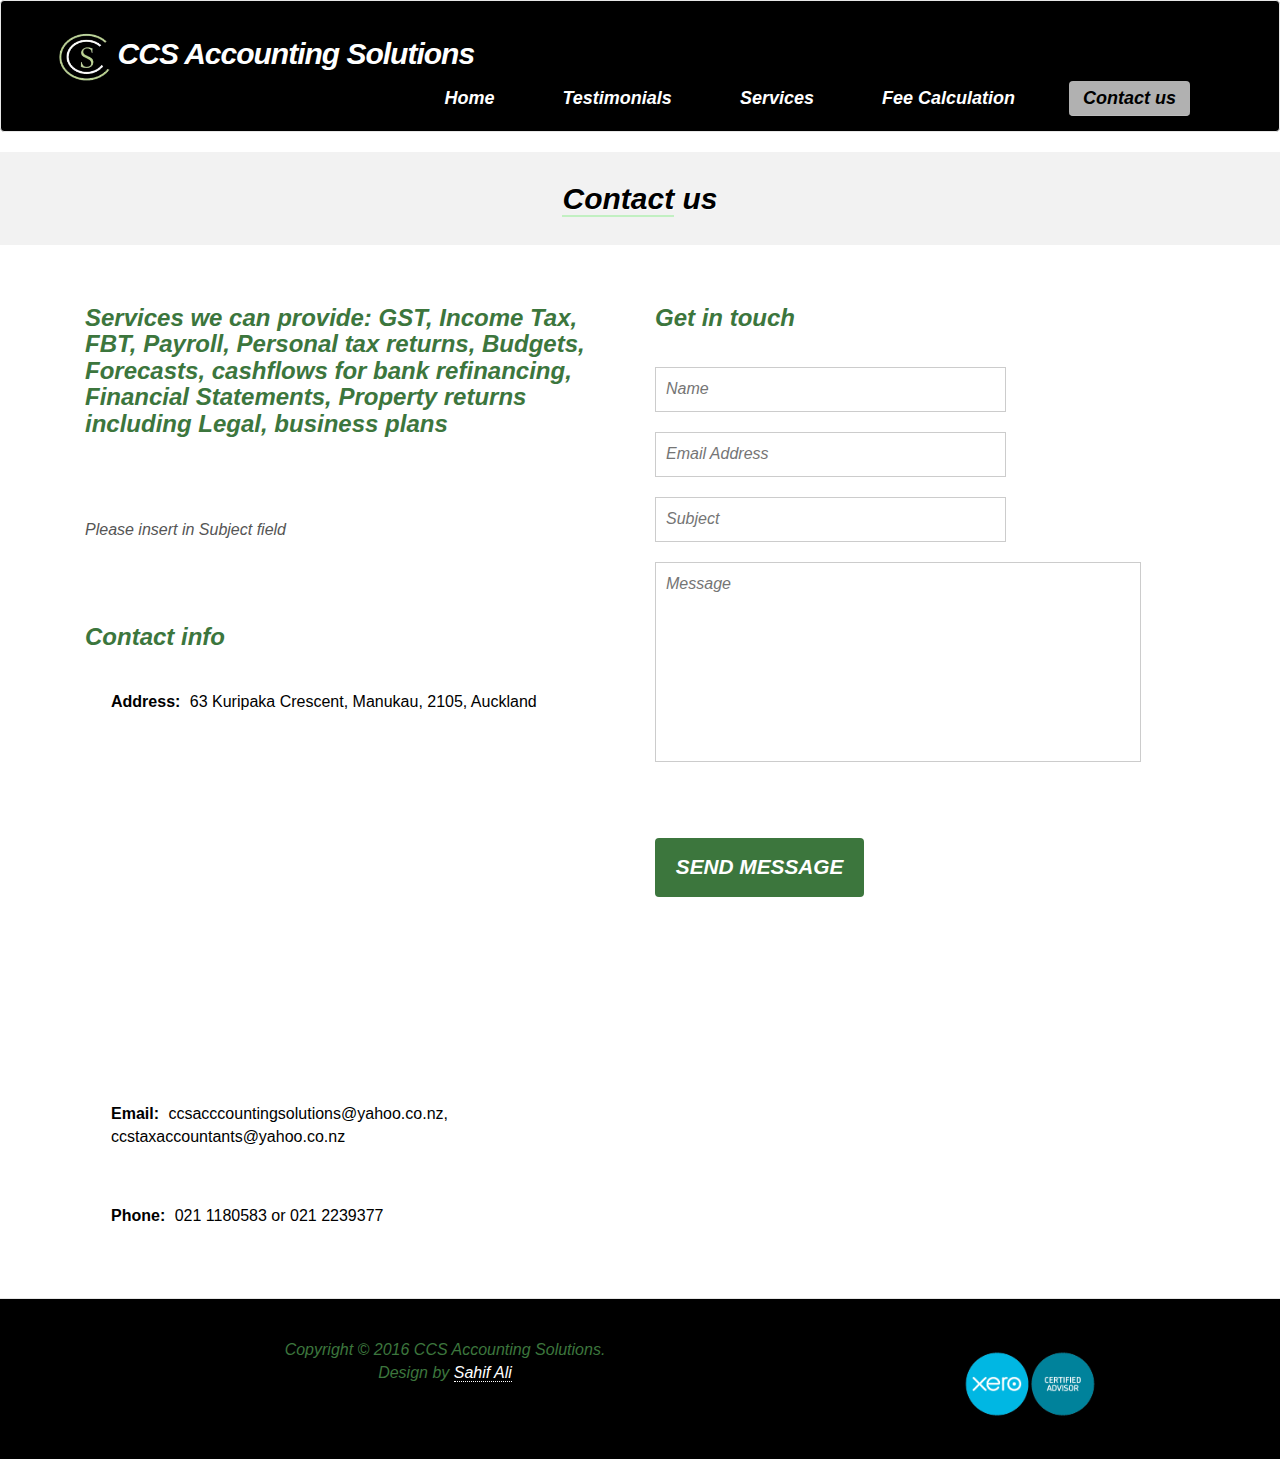
==== contact.html @ 16fcbb9d "Email Change" ====
<!DOCTYPE html>
<html lang="en">
<head>
<meta charset="utf-8">
<meta name="viewport" content="width=device-width, initial-scale=1">
<title>CCS Accounting Solutions | Contact us</title>
<!-- Bootstrap -->
<link href="css/bootstrap.css" rel='stylesheet' type='text/css'/>
<!-- Font Awesome  -->
<link href="css/font-awesome.min.css" rel="stylesheet">
<!-- Web Font  -->
<link href='http://fonts.googleapis.com/css?family=Lato:300,400,700,900' rel='stylesheet' type='text/css'>
<!-- Custom CSS -->
<link href="css/style.css" rel="stylesheet" type="text/css" media="all"/>
<script src="js/jquery.min.js"></script>
</head>
<body>
<nav class="navbar navbar-default">
  <div class="container">
    <div class="navbar-header">
      <button type="button" class="navbar-toggle" data-toggle="collapse" data-target=".navbar-collapse"> <span class="icon-bar"></span> <span class="icon-bar"></span> <span class="icon-bar"></span> </button>
      <a class="navbar-brand" href="index.html"><img src="images/logo.png" height= "50" ><i> CCS <i/>Accounting Solutions </a> </div>
    <div class="navbar-collapse collapse">
      <ul class="nav navbar-nav navbar-right">
        <li><a href="index.html">Home</a></li>
        <li><a href="testimonials.html">Testimonials</a></li>
        <li><a href="services.html">Services</a></li>
		<li><a href="fee.html">Fee Calculation</a></li>
        <li class="active"><a href="contact.html">Contact us</a></li>
		
      </ul>
    </div>
  </div>
</nav>

<div id="section_header">
  <div class="container">
    <h2><span>Contact</span> us</h2>
  </div>
</div>
<div class="contact">
  <div class="container">
    <div class="col-md-6">
      <h3>Services we can provide: GST, Income Tax, FBT, Payroll, Personal tax returns, Budgets, Forecasts, cashflows for bank refinancing, Financial Statements, Property returns including Legal, business plans</h3></p>Please insert in Subject field</p>
	 
	 
	 <h3>Contact info</h3>
	 
	  <p><span>Address:</span> 63 Kuripaka Crescent, Manukau, 2105, Auckland</p>
	  <iframe src="https://www.google.com/maps/embed?pb=!1m18!1m12!1m3!1d3186.0815221197054!2d174.91274251529575!3d-37.00785147990636!2m3!1f0!2f0!3f0!3m2!1i1024!2i768!4f13.1!3m3!1m2!1s0x6d0d4d666cd75c6f%3A0xe7cd2e811868aa3c!2s63+Kuripaka+Cres%2C+The+Gardens%2C+Auckland+2105!5e0!3m2!1sen!2snz!4v1464243889784" width="400" height="300" frameborder="0" style="border:0" allowfullscreen></iframe>
      <p><span>Email:</span> ccsacccountingsolutions@yahoo.co.nz, ccstaxaccountants@yahoo.co.nz </p>
      <p><span>Phone:</span> 021 1180583 or 021 2239377 </p>
    </div>
    <div class="col-md-6">
      <h3>Get in touch</h3>
      <form  id="contactForm"  action="//formspree.io/ccsacccountingsolutions@yahoo.co.nz" 
  method="POST">
        <div class="form_details">
          <input type="text" name= "Name" id="name" class="text" placeholder="Name" required
          <p class="help-block text-danger"></p>
          <input type="text" name="Email" id="email" class="text" placeholder="Email Address" required>
          <p class="help-block text-danger"></p>
          <input type="text" name="Subject" id="subject" class="text" placeholder="Subject" required>
          <p class="help-block text-danger"></p>
          <textarea name="Message" id="message" placeholder="Message" ></textarea>
          <p class="help-block text-danger"></p>
          <div class="clearfix"> </div>
          <p class="help-block text-danger"></p>
		<div id="success">
          <input class="btn" type="submit" value="send message">
          </div>
        </div>
      </form>
      
    </div>
    
  </div>
</div>


<!-- Hidden message to show if user encounters errors. -->
<!-- Footer -->
<div id="footerwrap">
  <div class="container">
    <div class="row">
      <div class="col-md-8"> <span class="copyright">Copyright &copy; 2016 CCS Accounting Solutions. </span> </div>
     <div class="col-md-8"> <span class="copyright"> Design by <a href="http://www.sahifali.com" rel="nofollow">Sahif Ali</a> </span></div>
    <!-- Xero log-->
    <!--<ul>
    	<li> <img src="images/xero-certified-advisor-logo-hires-RGB.gif" height= "80"></li>
    </ul> -->
    <img src="images/xero-certified-advisor-logo-hires-RGB.gif" height= "90">
      <!-- <div class="col-md-4">
        <ul class="list-inline social-buttons">
           <li><a href="#"><i class="fa fa-twitter"></i></a> </li>
          <li><a href="#"><i class="fa fa-facebook"></i></a> </li>
          <li><a href="#"><i class="fa fa-google-plus"></i></a> </li>
          <li><a href="#"><i class="fa fa-linkedin"></i></a> </li> 
        </ul>
      </div> -->
    </div>
  </div>
</div>
<!-- Bootstrap core JavaScript --> 
<script type="text/javascript" src="js/bootstrap.min.js"></script>
<script src="https://ajax.googleapis.com/ajax/libs/jquery/1.11.1/jquery.min.js"></script>
<script src="http://ajax.aspnetcdn.com/ajax/jquery.validate/1.13.1/jquery.validate.min.js"></script>
<script type="text/javascript" src="js/contact.js"></script>

</body>
</html>
---- css/style.css ----
html, body {
	font-family: 'Helvetica', serif;
	background: #FFf;
	font-weight: 300;
	font-size: 16px;
	color: #555;
}
body a {
	transition: 0.5s all;
	-webkit-transition: 0.5s all;
	-moz-transition: 0.5s all;
	-o-transition: 0.5s all;
	-ms-transition: 0.5s all;
}
h1, h2, h3, h4, h5, h6 {
	margin-top: 0;
	margin-right: 0;
	margin-left: 0;
	margin-bottom: 20px;
	color: #3C763D;
	font-weight: bold;
}
h2 {
	margin: 20px 0;
}
p {
	margin: 26px;
	color: #000000;
	font-style: normal;
}
ul {
	margin: 0;
	padding: 0;
}
hr.HRline{
	
	width: 700px;
	float: center;
	border-top: 1px solid #8c8b8b;
	color: #ebfaeb;
	
	clear: both;
	padding-bottom: 05%;
}

img.Display{
	float: left;
    height: auto; 
    width: auto; 
    max-width: 300px; 
    max-height: 300px
}
.navbar-default {
	padding: 30px 0 15px 0;
	background-color: #000000	
}
.navbar-default .navbar-brand {
	color: #FFFFFF;
	font-size: 30px;
	font-weight: 600;
	letter-spacing: -1px;
	padding-top: 0;
	padding-left: 0;
	float: initial;
}
.navbar-default .navbar-brand .fa {
	color: #dd4a49;
}
.navbar-default .navbar-brand:hover, .navbar-default .navbar-brand:focus {
	color: #85e085;
	background-color: transparent;
}
.navbar-default .navbar-nav {
}
.navbar-default .navbar-nav > li {
	padding: 0 10px;
}
.navbar-default .navbar-nav > li > a {
	text-decoration: none;
	font-size: 18px;
	margin: 0 10px;
	color: white;
	font-weight: 900;
	padding: 7px 14px;
	border-radius: 4px;
}
.navbar-default .navbar-nav > li > a:hover,
.navbar-default .navbar-nav > .active > a:hover {
	color: white;
	border-bottom: 1px solid #B1B1B1;
	background-color: #339966;
}
.navbar-default .navbar-nav > .active > a {
	border-bottom: 1px solid #bbb;
	background-color: #B1B1B1;
	color:#000000;
}
.centered {
	text-align: center;
}
#section_header {
	text-align: center;
	background-color: #f2f2f2;
	padding: 10px 0;
	margin-bottom: 30px;
	margin-top: 20px;
}
#section_header h2 span {
	border-bottom: 2px solid #c2f0c2;
}
#section_header h2 {
	color: #000000;
	text-shadow: 1px 1px #fff;
}
#welcome p {
	color: #000000;
	margin-bottom: 20px;
}
#welcome .btn {
	font-size: 13px;
	margin-top: 8px;
	padding: 8px 16px;
	background-color: #d6f5d6;
	color: #555;
	border: 1px solid #ccc;
}
#welcome .btn:hover, #welcome .btn:focus {
	background-color: #bf3f3e;
	outline: 0px;
	color: #fff;
	border: 1px solid #bf3f3e;		
}
#services {
	padding: 30px 0 20px 0;
}
#services img {
	padding: 10px 0 20px 0;
}
#services p {
	line-height: 26px;
}
#services .service {
	padding-bottom: 40px;
}
#main-services {
	padding: 20px 0;
}
#main-services .fa {
	color: #808080;
	margin-top: 20px;
}
#main-services h3 {
	padding: 20px 0 10px 0;
}
#main-services .btn {
	font-size: 13px;
	margin-top: 30px;
	padding: 8px 16px;
	background-color: #339966;
	color: #fcf8e3;
	border: 1px solid #ccc;
	margin-bottom: 20px;
}
#main-services .btn:hover, #main-services .btn:focus {
	background-color: #c2f0c2;
	outline: 0px;
	color: #fff;
	border: 1px solid #c2f0c2;		
}
#clients {
	padding: 30px 0;
}
#clients .img-responsive {
	margin: 0 auto;
}
#clients p {
	margin-bottom: 20px;
}
#clients img {
	opacity: 0.4;
}
#clients img:hover {
	opacity: 1;
}
/* remove and check */
#about_section_1 {
	padding-top: 30px;
}
#about_section_1 img {
	padding-top: 10px;
}
#about_section_1 p {
	line-height: 26px;
	margin-bottom: 30px;
}

#about_section_2 {
	padding: 30px 0 20px 0;
}
#about_section_2 .fa {
	color: #99e699;
	padding: 0 5px 5px 0;
}
#about_section_2 p {
	line-height: 26px;
	margin-bottom: 30px;
}
/*till here*/
#footerwrap {
	background-color: #000000;
	padding: 40px 0 30px 0;
	text-align: center;
	border-top: 1px solid #e6e6e6;
}
#footerwrap span.copyright {
	color: #3C763D;
	font-size: 16px;
}
#footerwrap span.copyright a {
	color: white;
	border-bottom: 1px dotted;
}
#footerwrap span.copyright a:hover {
	color: #808080;
	text-decoration: none;
}
ul.social-buttons {
	margin: 0;
}
ul.social-buttons li a {
	font-size: 24px;
	outline: 0;
	color: #888;
}
ul.social-buttons li a:hover, ul.social-buttons li a:focus, ul.social-buttons li a:active {
	color: #dc4a49;
}
.slider {
	position: relative;
}
.slider .btn {
	font-size: 14px;
	margin: 25px 0;
	padding: 10px 20px;
	background-color: #339966;
	color: #fcf8e3;
	border: 0;
	text-transform: uppercase;
}
.slider .btn:hover, .slider .btn:focus {
	background-color: #c2f0c2;
	outline: 0px;
}
.rslides {
	position: relative;
	list-style: none;
	overflow: hidden;
	width: 100%;
	padding: 0;
}
.rslides li {
	-webkit-backface-visibility: hidden;
	position: absolute;
	display: none;
	width: 100%;
	left: 0;
	top: 0;
}
.rslides li:first-child {
	position: relative;
	display: block;
	float: left;
}
.rslides img {
	display: block;
	height: auto;
	float: left;
	width: auto;
	border: 0;
}
.caption {
	width: 60%;
	position: absolute;
	top: 35%;
	left: 20%;
	text-align: center;
}
.caption h1 {
	color: #444;
	font-size: 46px;
	font-weight: 500;
	letter-spacing: -1px;
}
.caption h1 span {
	color: #dd4a49;
}
.caption p {
	color: #444;
	line-height: 1em;
	font-size: 1.3em;
	text-align: center;
	margin-top: 20px;
}
.callbacks_tabs a:after {
	content: "\f111";
	font-size: 0;
	font-family: FontAwesome;
	visibility: visible;
	display: block;
	height: 12px;
	width: 12px;
	display: inline-block;
	border: 2px solid #747474;
}
.callbacks_here a:after {
	border: 2px solid #FFF;
}
.callbacks_tabs a {
	visibility: hidden;
}
.callbacks_tabs li {
	display: inline-block;
}
ul.callbacks_tabs.callbacks1_tabs {
	position: absolute;
	bottom: 14px;
	z-index: 999;
	left: 13px;
	display: none;
}
.callbacks_nav {
	position: absolute;
	-webkit-tap-highlight-color: rgba(0,0,0,0);
	top: 50%;
	left: 0;
	opacity: 0.5;
	z-index: 3;
	text-indent: -9999px;
	overflow: hidden;
	text-decoration: none;
	height: 48px;
	width: 34px;
	background: transparent url("../images/arrows.png") no-repeat;
	margin-top: -45px;
}
.callbacks_nav.next {
	left: auto;
	background-position: -34px 0;
	right: 0;
}
 /*-- responsive-mediaquries --*/
@media (max-width:1024px) {
 .caption {
 width: 63%;
 top: 25%;
 left: 19%;
}
}

@media (max-width:768px) {
.caption {
	width: 70%;
	top: 10%;
	left: 13%;
}
.caption h3 {
	font-size: 1.5em;
}
.callbacks_nav {
	top: 55%;
}
}

@media (max-width:640px) {
.caption {
	width: 70%;
	top: 5%;
	left: 13%;
}
.caption h3 {
	font-size: 1.5em;
}
.callbacks_tabs a:after {
	height: 10px;
	width: 10px;
}
}

@media (max-width:480px) {
.caption {
	width: 70%;
	top: 5%;
	left: 13%;
}
.callbacks_nav {
	top: 60%;
}
.caption p {
	height: 25px;
	overflow: visible;
	margin: 0.5em 0;
}
.caption h3 {
	font-size: 1.4em;
}
.callbacks_tabs a:after {
	height: 4px;
	width: 4px;
}
ul.callbacks_tabs.callbacks1_tabs {
	bottom: 10px;
	left: 4px;
}
}

@media (max-width:320px) {
.caption {
	width: 70%;
	top: 5%;
	left: 13%;
}
.callbacks_nav {
	top: 63%;
}
.caption p {
	height: 25px;
	overflow: hidden;
	margin: 0.2em 0;
}
.caption h3 {
	font-size: 1em;
}
.callbacks_tabs a:after {
	height: 4px;
	width: 4px;
}
ul.callbacks_tabs.callbacks1_tabs {
	bottom: 10px;
	left: 4px;
}
}
.contact {
	padding: 30px 0;
}
.contact .fa {
	color: #dd4a49;
}
.contact p {
	padding: 15px 0;
}
.contact p span {
	color: #000000;
	margin-right: 5px;
	font-weight: bold;
}
.contact .btn {
	font-size: 14px;
	margin: 30px 0;
	padding: 10px 20px;
	background-color: #339966;
	color: #fff;
	border: 0;
	text-transform: uppercase;
}
.contact .btn:hover, .contact .btn:focus {
	background-color: #c2f0c2;
	outline: 0px;
}
.form_details input[type="text"], .form_details textarea {
	padding: 10px;
	width: 65%;
	font-size: 1em;
	margin: 10px 0px;
	border: 1px solid #ccc;
	color: #8A8888;
	background: none;
	-webkit-appearance: none;
	float: left;
	outline: none;
	font-weight: 500;
}
.form_details textarea:hover {
	border: 1px solid #777;
}
.form_details input[type="text"]:hover {
	border: 1px solid #777;
}
.form_details textarea {
	height: 200px;
	resize: none;
	width: 90%;
}
.form_details input[type="submit"] {
	margin-top: 1em;
	color: #fff;
	font-size: 1.3em;
	padding: 0.7em 1em;
	-webkit-appearance: none;
	text-transform: uppercase;
	display: inline-block;
	-webkit-transition: all 0.3s ease-out;
	-moz-transition: all 0.3s ease-out;
	-ms-transition: all 0.3s ease-out;
	-o-transition: all 0.3s ease-out;
	transition: all 0.3s ease-out;
	font-weight: 600;
	border: none;
	text-transform: uppercase;
	outline: none;
	cursor: pointer;
	background: #3C763D;
}
.form_details input[type="submit"]:hover {
	text-decoration: none;
	color: #fff;
	background: #d6f5d6;
}
address {
	margin-top: 1em;
}
}

@media (max-width:1366px) {
.caption p {
	overflow: hidden;
	height: 35px;
}
}

.logo img {
@media (max-width:1024px) {
	background-size: 100%;
	width: 70%;
}
}

@media (max-width: 768px) {
.caption {
	width: 56%;
	top: 37%;
	left: 22%;
}
.caption h1 {
	font-size: 36px;
	letter-spacing: -1px;	
}
.form_details input[type="text"], .form_details textarea {
	padding: 10px;
	width: 90%;
}
.form_details textarea {
	height: 150px;
}
.form_details input[type="submit"] {
	font-size: 0.8em;
	margin-bottom: 1em;
}
address {
	margin-top: 0.5em;
}
}

@media (max-width: 640px) {
.caption p {
	height: 22px;
	font-size: 0.8em;
}
.callbacks_nav {
	top: 60%;
}
.callbacks_nav {
	left: -3px;
	height: 44px;
	width: 29px;
	background: transparent url("../images/arrows.png") no-repeat -4px -68px;
	background-size: 301%;
}
.callbacks_nav.next {
	left: auto;
	background-position: -27px -69px;
	right: 0;
}
}

@media (max-width: 480px) {
.caption h1 {
	font-size: 2em;
}

.callbacks_nav {
	top: 70%;
}
.callbacks_nav {
	left: 0px;
	height: 31px;
	width: 20px;
	background: transparent url("../images/arrows.png") no-repeat -7px -69px;
	background-size: 408%;
}
.callbacks_nav.next {
	background-position: -31px -70px;
}
.caption p {
	margin: 0;
}
.form_details input[type="text"], .form_details textarea {
	padding: 8px;
	font-size: 0.8em;
}
.form_details textarea {
	height: 100px;
}
}

@media (max-width: 320px) {
.logo img {
	width: 58%;
}
.caption h1 {
	font-size: 26px;
	letter-spacing: 1px;
}
.callbacks_nav {
	height: 27px;
	width: 17px;
	background: transparent url("../images/arrows.png") no-repeat -5px -48px;
	background-size: 357%;
	margin: 0;
	top: 39%;
}
.callbacks_nav.next {
	background-position: -20px -47px;
}
}
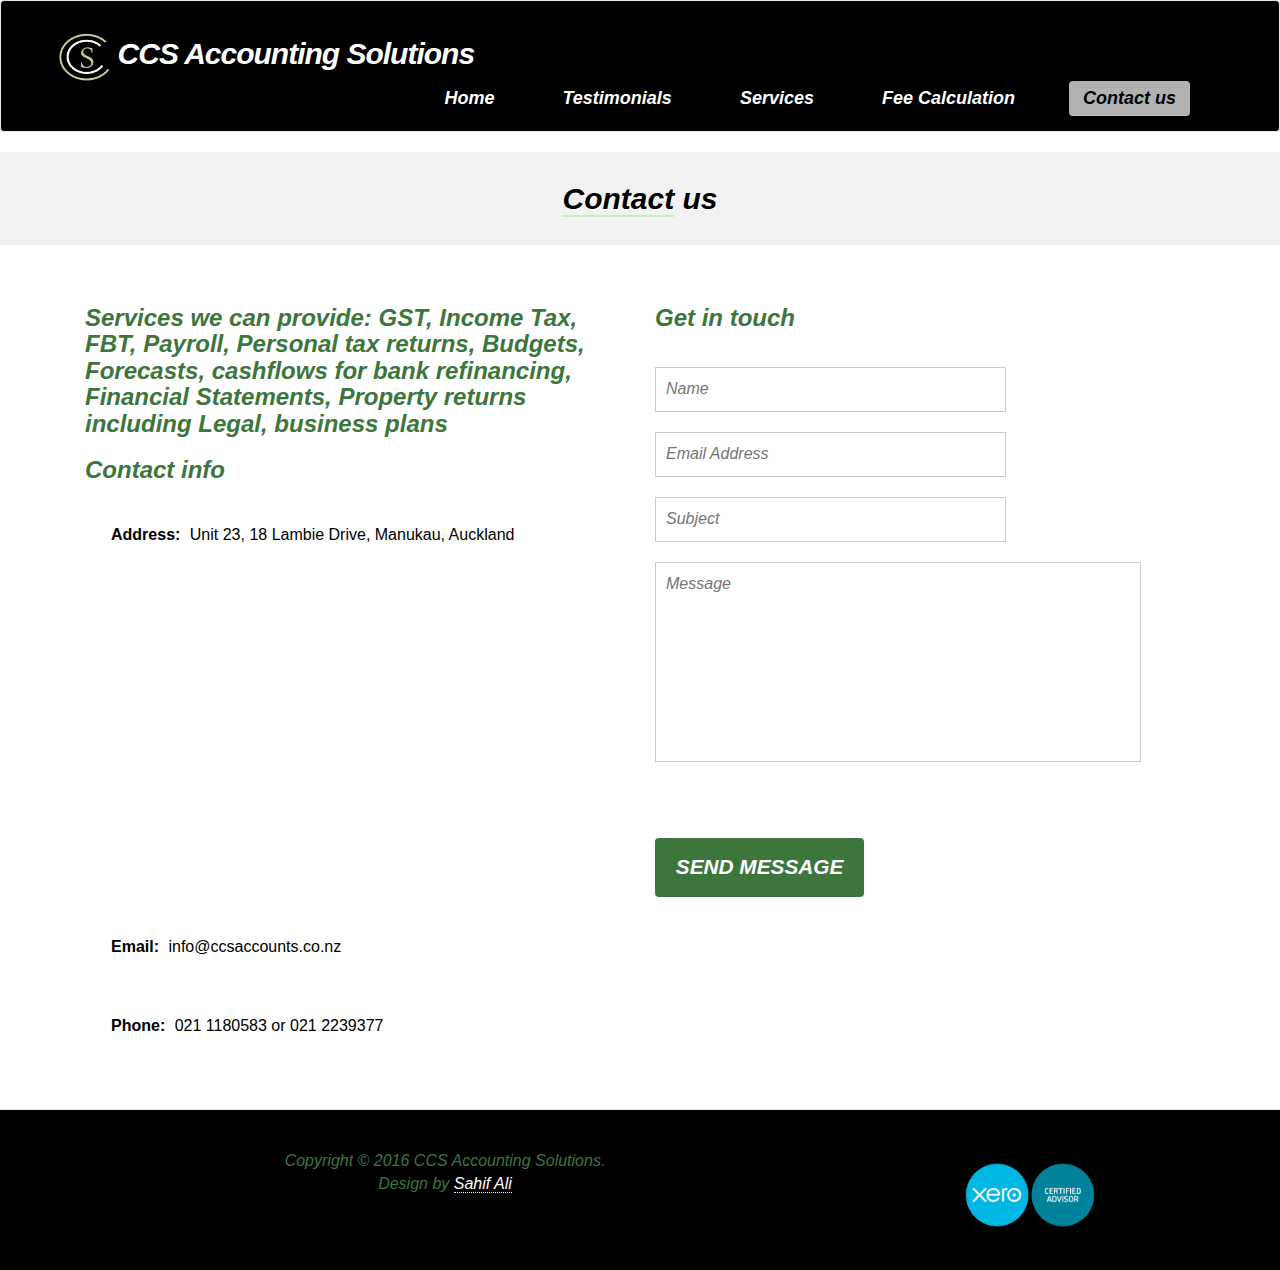
==== commit 8ac72ee1: "Contact Detail" ====
--- a/contact.html
+++ b/contact.html
@@ -41,19 +41,19 @@
 <div class="contact">
   <div class="container">
     <div class="col-md-6">
-      <h3>Services we can provide: GST, Income Tax, FBT, Payroll, Personal tax returns, Budgets, Forecasts, cashflows for bank refinancing, Financial Statements, Property returns including Legal, business plans</h3></p>Please insert in Subject field</p>
+      <h3>Services we can provide: GST, Income Tax, FBT, Payroll, Personal tax returns, Budgets, Forecasts, cashflows for bank refinancing, Financial Statements, Property returns including Legal, business plans</h3>
 	 
 	 
 	 <h3>Contact info</h3>
 	 
-	  <p><span>Address:</span> 63 Kuripaka Crescent, Manukau, 2105, Auckland</p>
-	  <iframe src="https://www.google.com/maps/embed?pb=!1m18!1m12!1m3!1d3186.0815221197054!2d174.91274251529575!3d-37.00785147990636!2m3!1f0!2f0!3f0!3m2!1i1024!2i768!4f13.1!3m3!1m2!1s0x6d0d4d666cd75c6f%3A0xe7cd2e811868aa3c!2s63+Kuripaka+Cres%2C+The+Gardens%2C+Auckland+2105!5e0!3m2!1sen!2snz!4v1464243889784" width="400" height="300" frameborder="0" style="border:0" allowfullscreen></iframe>
-      <p><span>Email:</span> ccsacccountingsolutions@yahoo.co.nz, ccstaxaccountants@yahoo.co.nz </p>
+	  <p><span>Address:</span> Unit 23, 18 Lambie Drive, Manukau, Auckland</p>
+	  <iframe src="https://www.google.com/maps/embed?pb=!1m18!1m12!1m3!1d3187.0051412636026!2d174.87102051529516!3d-36.98581047991079!2m3!1f0!2f0!3f0!3m2!1i1024!2i768!4f13.1!3m3!1m2!1s0x6d0d4dc662f06f0b%3A0x660eb09483926398!2s23%2F18+Lambie+Dr%2C+Papatoetoe%2C+Auckland+2104!5e0!3m2!1sen!2snz!4v1521535812759" width="400" height="300" frameborder="0" style="border:0" allowfullscreen></iframe>
+      <p><span>Email:</span> info@ccsaccounts.co.nz</p>
       <p><span>Phone:</span> 021 1180583 or 021 2239377 </p>
     </div>
     <div class="col-md-6">
       <h3>Get in touch</h3>
-      <form  id="contactForm"  action="//formspree.io/ccsacccountingsolutions@yahoo.co.nz" 
+      <form  id="contactForm"  action="//formspree.io/info@ccsaccounts.co.nz" 
   method="POST">
         <div class="form_details">
           <input type="text" name= "Name" id="name" class="text" placeholder="Name" required
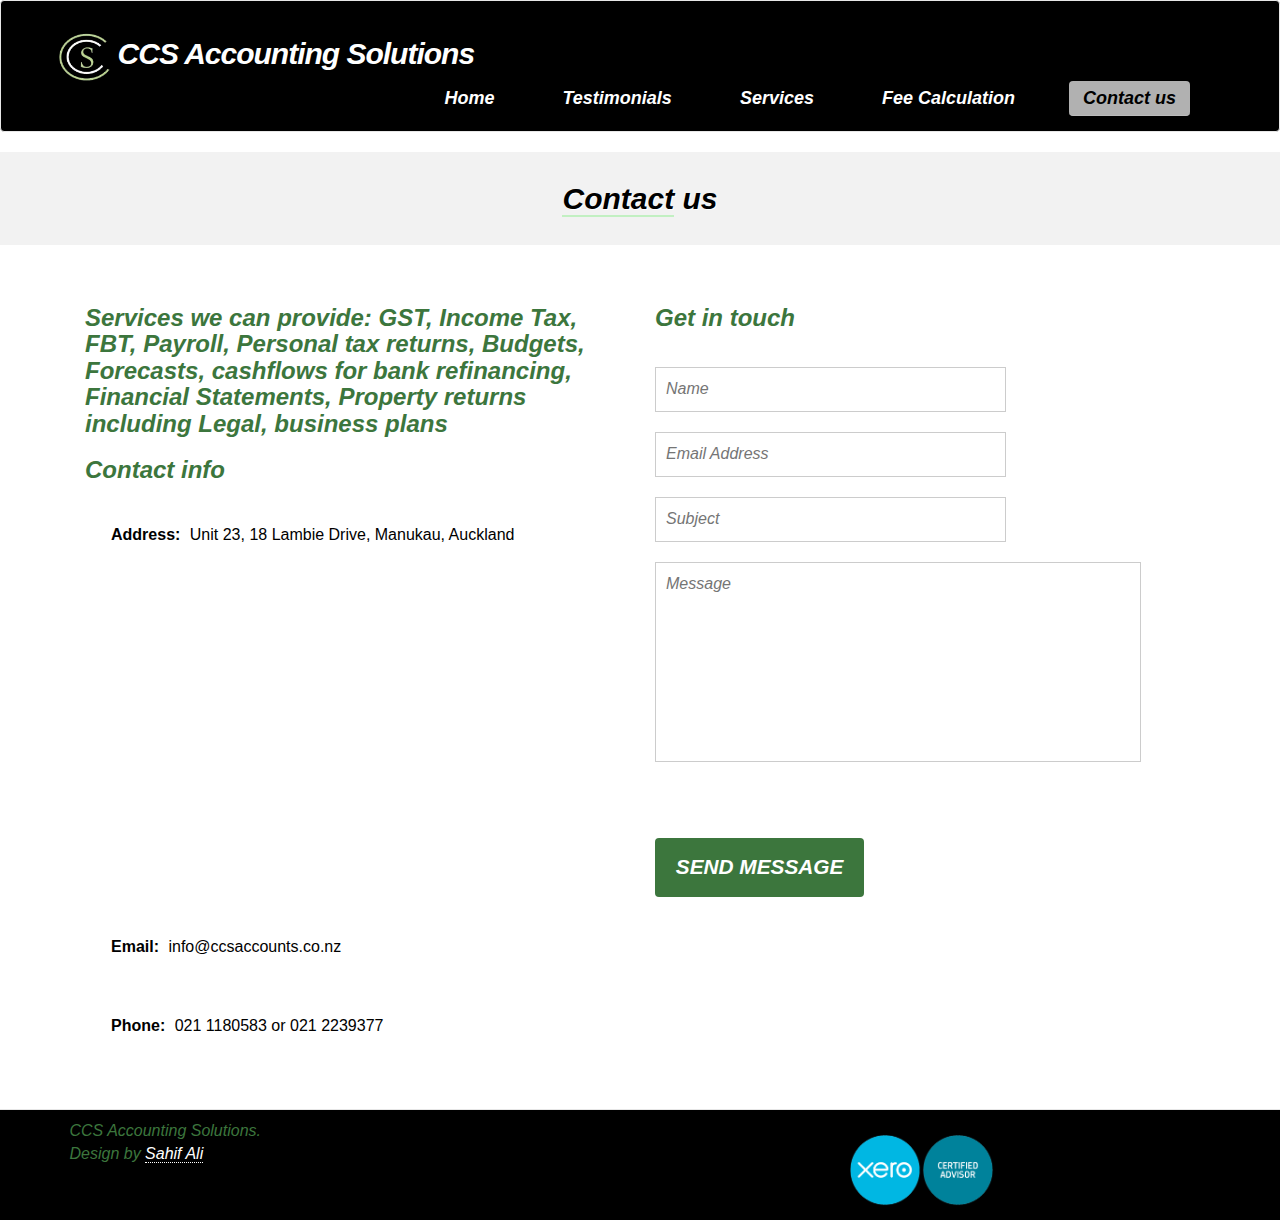
==== commit 9e60718a: "Footer change" ====
--- a/contact.html
+++ b/contact.html
@@ -83,13 +83,13 @@
 <div id="footerwrap">
   <div class="container">
     <div class="row">
-      <div class="col-md-8"> <span class="copyright">Copyright &copy; 2016 CCS Accounting Solutions. </span> </div>
-     <div class="col-md-8"> <span class="copyright"> Design by <a href="http://www.sahifali.com" rel="nofollow">Sahif Ali</a> </span></div>
+      <div class="col-md-8"> <span class="copyright">CCS Accounting Solutions. </span> </div>
+     <div class="col-md-8"> <span class="copyright"> Design by <a href="http://www.sahifali.com" rel="nofollow">Sahif Ali</a></span></div>
     <!-- Xero log-->
     <!--<ul>
     	<li> <img src="images/xero-certified-advisor-logo-hires-RGB.gif" height= "80"></li>
     </ul> -->
-    <img src="images/xero-certified-advisor-logo-hires-RGB.gif" height= "90">
+    <img src="images/xero-certified-advisor-logo-hires-RGB.gif" height= "100">
       <!-- <div class="col-md-4">
         <ul class="list-inline social-buttons">
            <li><a href="#"><i class="fa fa-twitter"></i></a> </li>
--- a/css/style.css
+++ b/css/style.css
@@ -208,8 +208,8 @@
 /*till here*/
 #footerwrap {
 	background-color: #000000;
-	padding: 40px 0 30px 0;
-	text-align: center;
+	padding: 10px 1px 0 0;
+	text-align: start;
 	border-top: 1px solid #e6e6e6;
 }
 #footerwrap span.copyright {
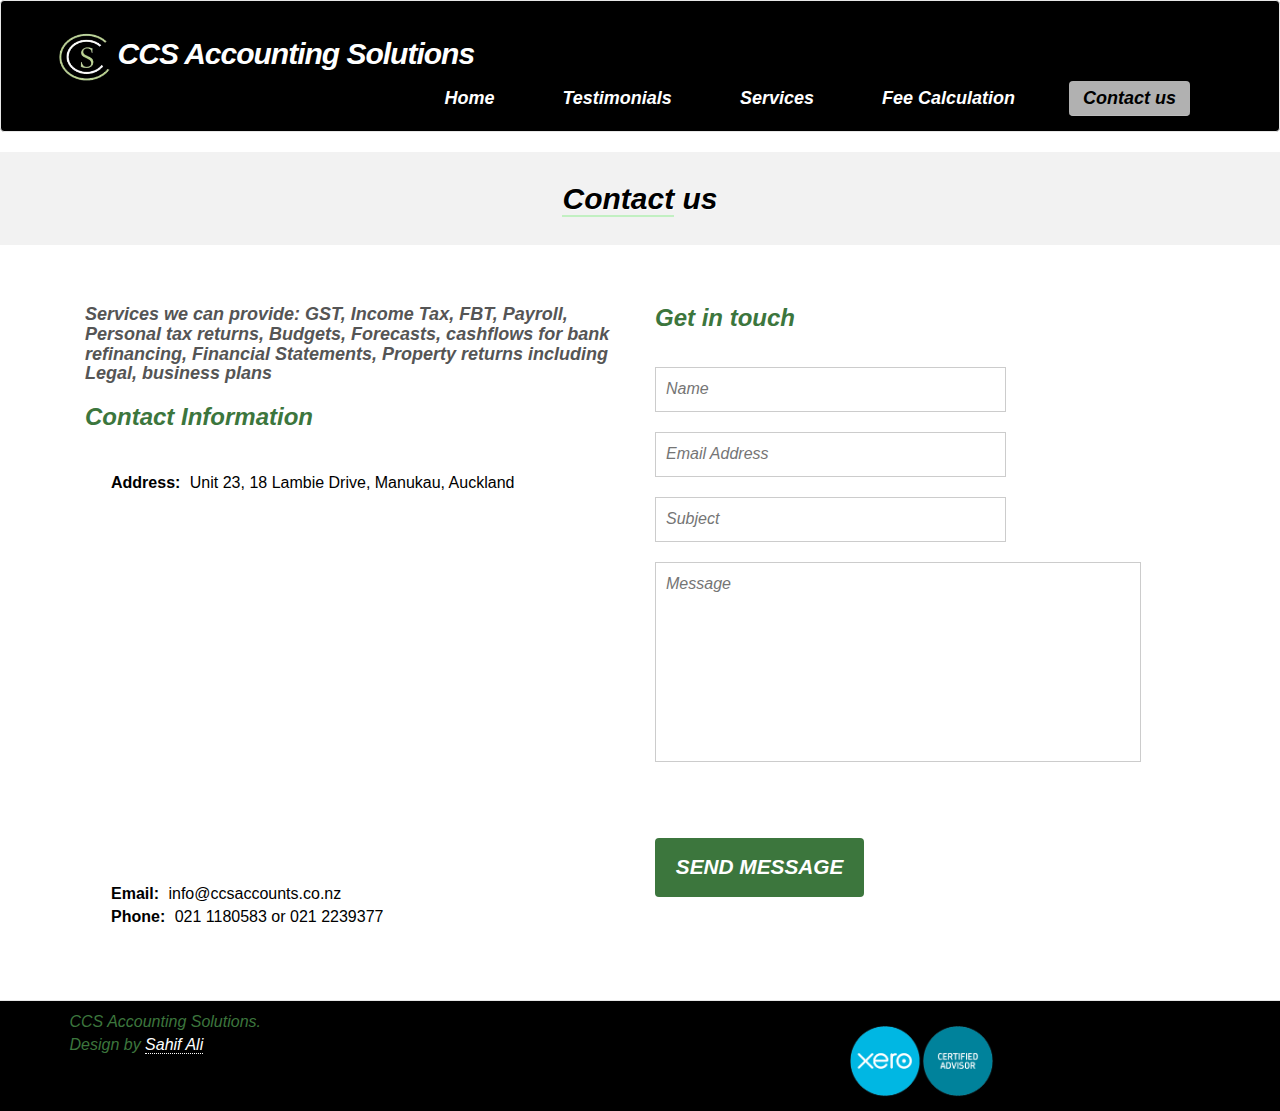
==== commit 53081a47: "Contact design change" ====
--- a/contact.html
+++ b/contact.html
@@ -4,6 +4,8 @@
 <meta charset="utf-8">
 <meta name="viewport" content="width=device-width, initial-scale=1">
 <title>CCS Accounting Solutions | Contact us</title>
+<!-- CCS logo  -->
+<link rel="shortcut icon" href="images/logo.ico" type="image/x-icon">
 <!-- Bootstrap -->
 <link href="css/bootstrap.css" rel='stylesheet' type='text/css'/>
 <!-- Font Awesome  -->
@@ -41,15 +43,15 @@
 <div class="contact">
   <div class="container">
     <div class="col-md-6">
-      <h3>Services we can provide: GST, Income Tax, FBT, Payroll, Personal tax returns, Budgets, Forecasts, cashflows for bank refinancing, Financial Statements, Property returns including Legal, business plans</h3>
+      <h4>Services we can provide: GST, Income Tax, FBT, Payroll, Personal tax returns, Budgets, Forecasts, cashflows for bank refinancing, Financial Statements, Property returns including Legal, business plans</h4>
 	 
 	 
-	 <h3>Contact info</h3>
+	 <h3>Contact Information</h3>
 	 
 	  <p><span>Address:</span> Unit 23, 18 Lambie Drive, Manukau, Auckland</p>
 	  <iframe src="https://www.google.com/maps/embed?pb=!1m18!1m12!1m3!1d3187.0051412636026!2d174.87102051529516!3d-36.98581047991079!2m3!1f0!2f0!3f0!3m2!1i1024!2i768!4f13.1!3m3!1m2!1s0x6d0d4dc662f06f0b%3A0x660eb09483926398!2s23%2F18+Lambie+Dr%2C+Papatoetoe%2C+Auckland+2104!5e0!3m2!1sen!2snz!4v1521535812759" width="400" height="300" frameborder="0" style="border:0" allowfullscreen></iframe>
-      <p><span>Email:</span> info@ccsaccounts.co.nz</p>
-      <p><span>Phone:</span> 021 1180583 or 021 2239377 </p>
+      <p><span>Email:</span> info@ccsaccounts.co.nz<br>
+      <span>Phone:</span> 021 1180583 or 021 2239377 </p>
     </div>
     <div class="col-md-6">
       <h3>Get in touch</h3>
--- a/css/style.css
+++ b/css/style.css
@@ -12,12 +12,19 @@
 	-o-transition: 0.5s all;
 	-ms-transition: 0.5s all;
 }
-h1, h2, h3, h4, h5, h6 {
+h1, h2, h3, h5, h6 {
 	margin-top: 0;
 	margin-right: 0;
 	margin-left: 0;
 	margin-bottom: 20px;
 	color: #3C763D;
+	font-weight: bold;
+}
+h4 {
+	margin-top: 0;
+	margin-right: 0;
+	margin-left: 0;
+	margin-bottom: 20px;
 	font-weight: bold;
 }
 h2 {
